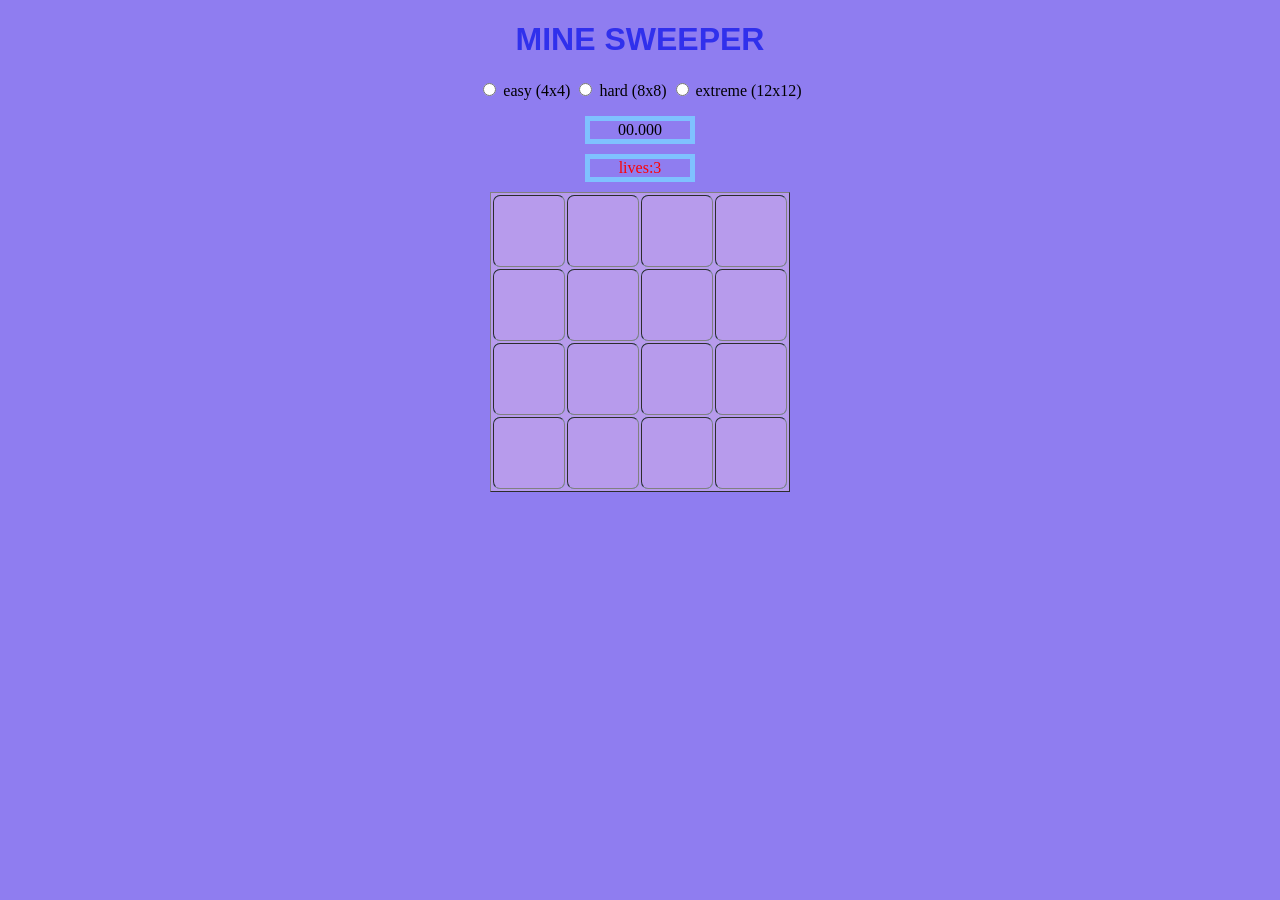
==== index.html @ b7244b26 "day one" ====
<!DOCTYPE html>
<html lang="en">
<head>
    <meta charset="UTF-8">
    <meta http-equiv="X-UA-Compatible" content="IE=edge">
    <meta name="viewport" content="width=device-width, initial-scale=1.0">
    <title>MINE SWEEPER</title>
    <link rel="stylesheet" href="css/main.css">
</head>
<body onload="init()">
    <h1>MINE SWEEPER</h1>
    <h2></h2>
    <input type="radio" data-inside="4" id="easy" onclick="chooseBoardSize(this)"  value="1">
         <label for="easy">easy (4x4)</label>
         <input type="radio" data-inside="8" id="hard" onclick="chooseBoardSize(this)" value="12">
         <label for="hard">hard (8x8)</label>
         <input type="radio" data-inside="12" id="extreme" onclick="chooseBoardSize(this)" value="30">
         <label for="extreme">extreme (12x12)</label>
    <div class="timer">00.000</div>
    <div class="lives"></div>
    <table border="1" cellpadding="5">
        <tbody class="board"></tbody>
    </table>
    <div class="modal">
        <button onclick="init()"><b>Play Again ?</b></button>
    </div>
    <script src="js/util.js"></script>
    <script src="js/main.js"></script>
</body>
</html>
---- css/main.css ----
h1{
    font-family: Arial, Helvetica, sans-serif; 
    color:rgb(48, 48, 236)
    
}
body{
    background-color: rgb(143, 125, 240);
    text-align: center;
}
table{
    margin:auto;
    table-layout:fixed;
    width:300px;
    height:300px;
    background-color: rgb(183, 155, 236);
    
}
.timer{
    border:rgb(127, 193, 255) 5px solid;
    margin:auto;
    margin-bottom:10px;
    width:100px;
    text-align:center
}

tr,td{
 width: 50px;
 height: 50px;
 background-color: rgb(183, 155, 236);
 border-radius:10%;
 transition-duration:0.5s ;
}

tr,td:hover{
    
    background-color: cornflowerblue;
}
input{
 margin-bottom:20px;
}
button{
    transition-duration: 1s;
    height: 30px;
    
}
button:hover{
    background-color: rgb(250, 76, 105);


}

h2{
    font-family: Arial, Helvetica, sans-serif; 
    color:coral; 
}

.modal{
    border:rgb(127, 193, 255) 5px solid;
    background-color:pink;
    width: 100px;
    height: 30px;
    padding:5px;
    text-align: center;
    margin:auto;
    display:none;
    border-radius:5%;
    transition-duration: 1s;
}
.modal:hover{
    background-color: rgb(250, 76, 105);
    width:110px;
}


.lives{
    border:rgb(127, 193, 255) 5px solid;
    margin:auto;
    margin-bottom:10px;
    display:inline-block;
    width: 100px;
    color:red;
    
}
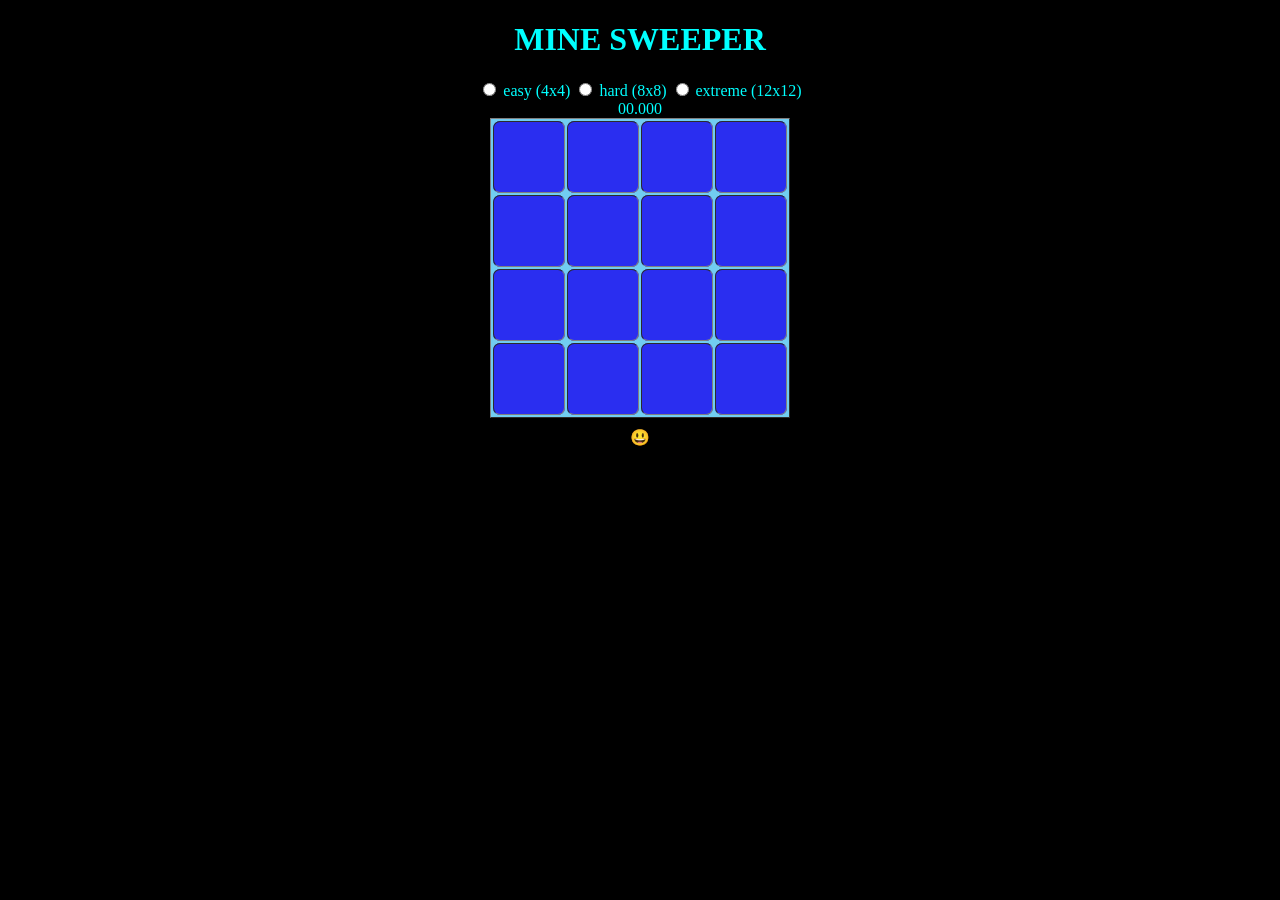
==== commit e2c4141b: "second day" ====
--- a/index.html
+++ b/index.html
@@ -1,30 +1,31 @@
 <!DOCTYPE html>
 <html lang="en">
+
 <head>
     <meta charset="UTF-8">
     <meta http-equiv="X-UA-Compatible" content="IE=edge">
-    <meta name="viewport" content="width=device-width, initial-scale=1.0">
+    <meta name="viewport" content="width=, initial-scale=1.0">
     <title>MINE SWEEPER</title>
     <link rel="stylesheet" href="css/main.css">
 </head>
+
 <body onload="init()">
     <h1>MINE SWEEPER</h1>
     <h2></h2>
-    <input type="radio" data-inside="4" id="easy" onclick="chooseBoardSize(this)"  value="1">
-         <label for="easy">easy (4x4)</label>
-         <input type="radio" data-inside="8" id="hard" onclick="chooseBoardSize(this)" value="12">
-         <label for="hard">hard (8x8)</label>
-         <input type="radio" data-inside="12" id="extreme" onclick="chooseBoardSize(this)" value="30">
-         <label for="extreme">extreme (12x12)</label>
+    <input type="radio" data-inside="4" id="easy" onclick="chooseBoardSize(this)" value="1">
+    <label for="easy">easy (4x4)</label>
+    <input type="radio" data-inside="8" id="hard" onclick="chooseBoardSize(this)" value="12">
+    <label for="hard">hard (8x8)</label>
+    <input type="radio" data-inside="12" id="extreme" onclick="chooseBoardSize(this)" value="30">
+    <label for="extreme">extreme (12x12)</label>
     <div class="timer">00.000</div>
     <div class="lives"></div>
     <table border="1" cellpadding="5">
         <tbody class="board"></tbody>
     </table>
-    <div class="modal">
-        <button onclick="init()"><b>Play Again ?</b></button>
-    </div>
+    <div class="restart" onclick="init()"></div>
+    <script src="js/main.js"></script>
     <script src="js/util.js"></script>
-    <script src="js/main.js"></script>
 </body>
+
 </html>
--- a/css/main.css
+++ b/css/main.css
@@ -1,83 +1,47 @@
-h1{
-    font-family: Arial, Helvetica, sans-serif; 
-    color:rgb(48, 48, 236)
-    
-}
-body{
-    background-color: rgb(143, 125, 240);
+h1 {
+    color: aqua;
     text-align: center;
 }
-table{
-    margin:auto;
-    table-layout:fixed;
-    width:300px;
-    height:300px;
-    background-color: rgb(183, 155, 236);
-    
-}
-.timer{
-    border:rgb(127, 193, 255) 5px solid;
-    margin:auto;
-    margin-bottom:10px;
-    width:100px;
-    text-align:center
+
+body {
+    background-color: black;
+    text-align: center;
 }
 
-tr,td{
- width: 50px;
- height: 50px;
- background-color: rgb(183, 155, 236);
- border-radius:10%;
- transition-duration:0.5s ;
+.timer {
+    text-align: center;
+    margin: auto;
+    color: aqua;
 }
 
-tr,td:hover{
-    
-    background-color: cornflowerblue;
-}
-input{
- margin-bottom:20px;
-}
-button{
-    transition-duration: 1s;
-    height: 30px;
-    
-}
-button:hover{
-    background-color: rgb(250, 76, 105);
-
-
+label {
+    color: aqua;
+    text-align: center;
+    margin: auto;
 }
 
-h2{
-    font-family: Arial, Helvetica, sans-serif; 
-    color:coral; 
+table {
+    margin: auto;
+    table-layout: fixed;
+    width: 300px;
+    height: 300px;
+    background-color: rgb(113, 205, 241);
 }
 
-.modal{
-    border:rgb(127, 193, 255) 5px solid;
-    background-color:pink;
-    width: 100px;
-    height: 30px;
-    padding:5px;
-    text-align: center;
-    margin:auto;
-    display:none;
-    border-radius:5%;
-    transition-duration: 1s;
-}
-.modal:hover{
-    background-color: rgb(250, 76, 105);
-    width:110px;
+tr,
+td {
+    width: 50px;
+    height: 50px;
+    background-color: rgb(42, 46, 240);
+    border-radius: 10%;
+    transition-duration: 0.5s;
 }
 
+.restart {
+    margin-top: 10px;
+    color: aqua;
+}
 
-.lives{
-    border:rgb(127, 193, 255) 5px solid;
-    margin:auto;
-    margin-bottom:10px;
-    display:inline-block;
-    width: 100px;
-    color:red;
-    
+.restart:hover {
+    cursor: pointer;
 }
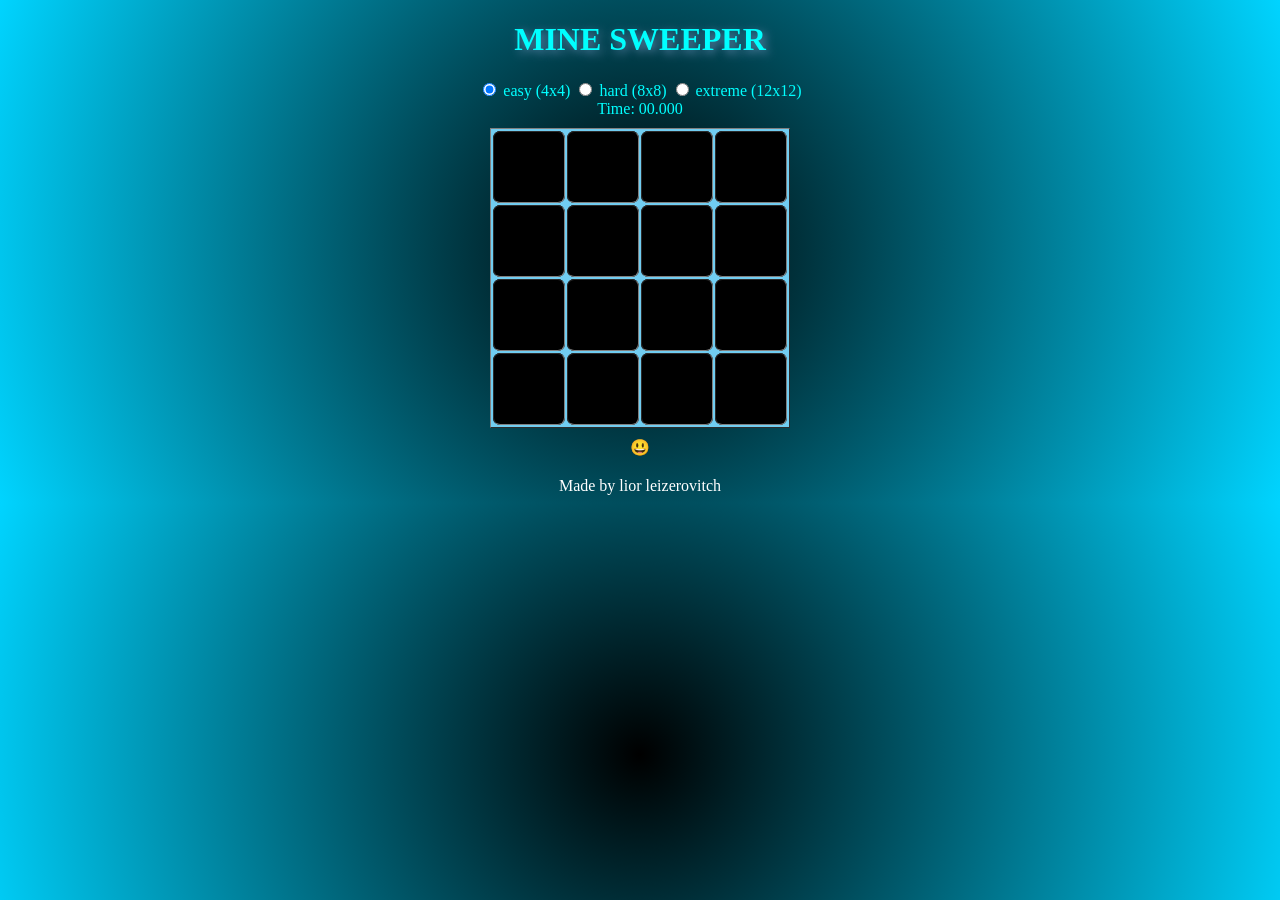
==== commit 92ab7e41: "third upload" ====
--- a/index.html
+++ b/index.html
@@ -11,19 +11,19 @@
 
 <body onload="init()">
     <h1>MINE SWEEPER</h1>
-    <h2></h2>
-    <input type="radio" data-inside="4" id="easy" onclick="chooseBoardSize(this)" value="1">
+    <input type="radio" data-inside="4" id="easy" name="diff" checked="checked" onclick="chooseBoardSize(this)" value="1">
     <label for="easy">easy (4x4)</label>
-    <input type="radio" data-inside="8" id="hard" onclick="chooseBoardSize(this)" value="12">
+    <input type="radio" data-inside="8" id="hard" name="diff" onclick="chooseBoardSize(this)" value="12">
     <label for="hard">hard (8x8)</label>
-    <input type="radio" data-inside="12" id="extreme" onclick="chooseBoardSize(this)" value="30">
+    <input type="radio" data-inside="12" id="extreme" name="diff" onclick="chooseBoardSize(this)" value="30">
     <label for="extreme">extreme (12x12)</label>
-    <div class="timer">00.000</div>
+    <div class="timer">Time: <span>00.000</span></div>
     <div class="lives"></div>
     <table border="1" cellpadding="5">
         <tbody class="board"></tbody>
     </table>
     <div class="restart" onclick="init()"></div>
+    <span class="credit">Made by lior leizerovitch</span>
     <script src="js/main.js"></script>
     <script src="js/util.js"></script>
 </body>
--- a/css/main.css
+++ b/css/main.css
@@ -1,10 +1,13 @@
 h1 {
     color: aqua;
     text-align: center;
+    font-family:cursive;
+    text-shadow: 3px 3px 10px rgba(98, 135, 172, 1);
 }
 
 body {
-    background-color: black;
+    background: rgb(2, 0, 36);
+    background: radial-gradient(circle, rgba(2, 0, 36, 1) 0%, rgba(0, 0, 0, 1) 0%, rgba(0, 212, 255, 1) 100%);
     text-align: center;
 }
 
@@ -18,30 +21,39 @@
     color: aqua;
     text-align: center;
     margin: auto;
+    font-family:fantasy;
 }
 
 table {
     margin: auto;
+    margin-top:10px;
     table-layout: fixed;
     width: 300px;
     height: 300px;
     background-color: rgb(113, 205, 241);
 }
 
-tr,
-td {
+tr, td {
+    color:white;
     width: 50px;
     height: 50px;
-    background-color: rgb(42, 46, 240);
+    background-color:black;
     border-radius: 10%;
     transition-duration: 0.5s;
 }
 
 .restart {
     margin-top: 10px;
+    margin-bottom:20px;
     color: aqua;
 }
 
 .restart:hover {
     cursor: pointer;
+}
+
+.credit{
+    margin:auto;
+    color:white;
+    font-family: Papyrus;
 }
